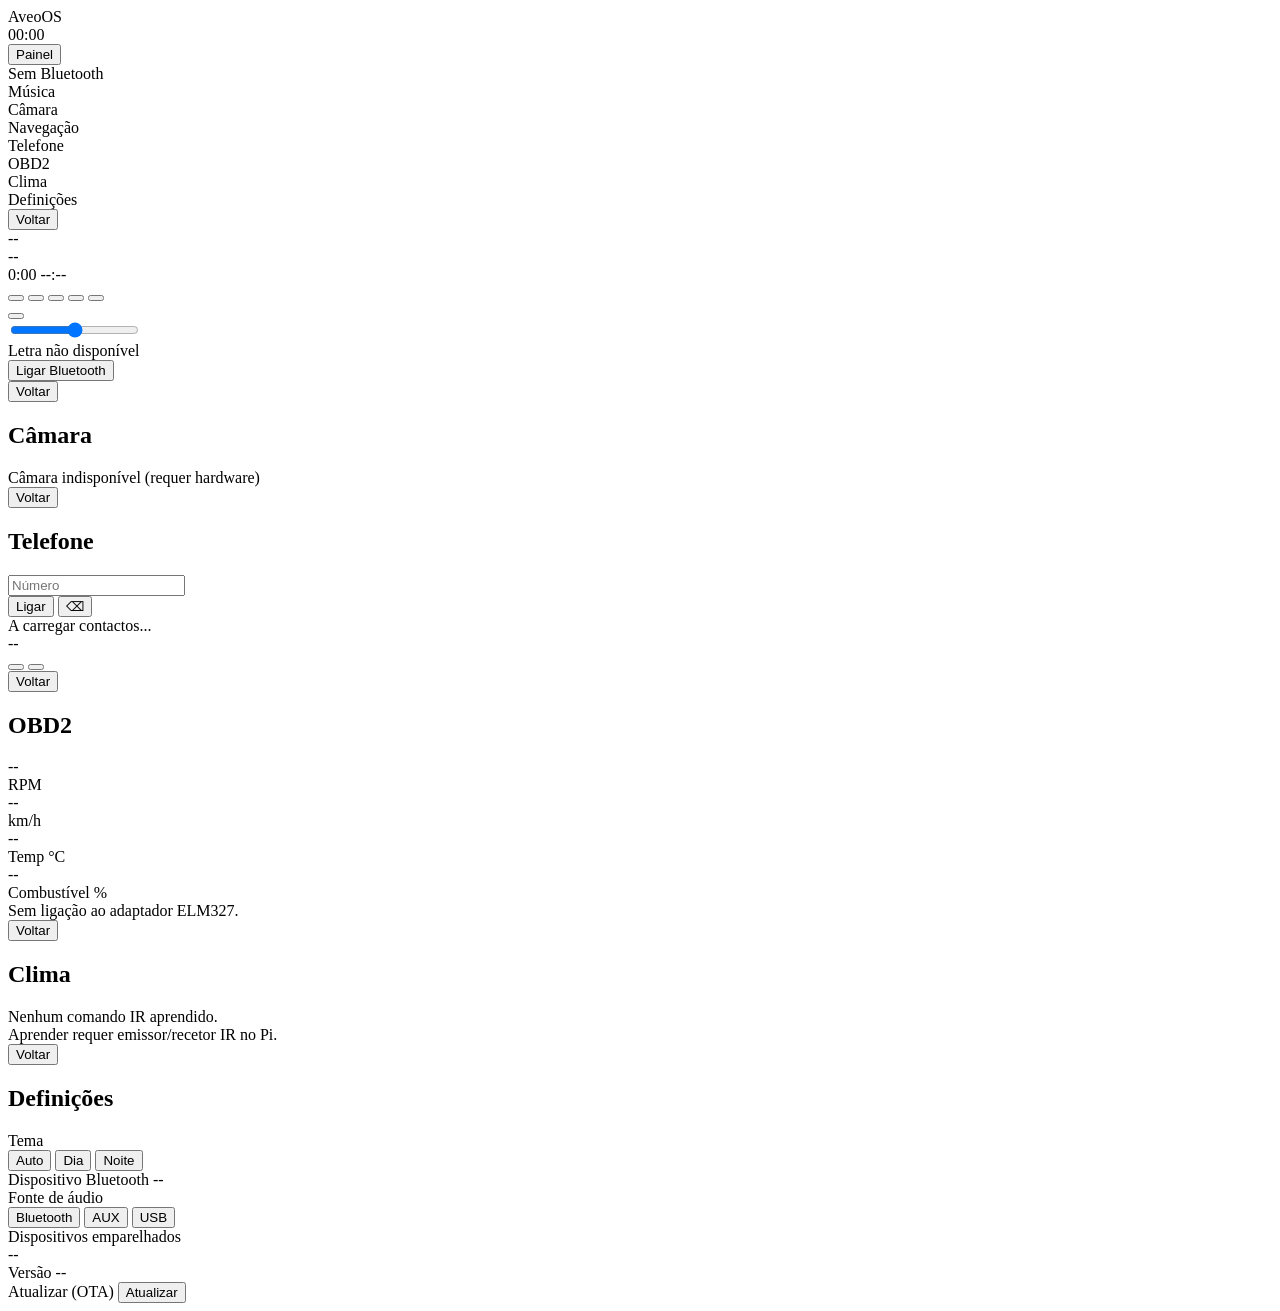
==== frontend/pages/index.html @ 37a0a85a "fix Mappa" ====
<!DOCTYPE html>
<html lang="pt" data-theme="night">
<head>
    <title>AveoOS</title>
    <link rel="stylesheet" href="/static/css/style.css">
</head>
<body>

<!-- Splash de arranque: escondido pelo JS quando o primeiro estado chega. -->
<div class="splash" id="splash">
    <div class="splash-logo" data-icon="music"></div>
    <div class="splash-title">AveoOS</div>
</div>

<!-- Barra de topo -->
<div class="top-bar">
    <div id="time">00:00</div>
    <div class="top-bar-right">
        <!-- Aparece só com o Maps aberto: volta ao painel sem fechar o Maps. -->
        <button id="maps-return" class="maps-return hidden" onclick="returnFromMaps()">
            <span data-icon="back"></span> Painel
        </button>
        <!-- Indicador de sistema: só aparece quando há temperatura alta
             ou aviso de undervoltage/throttle (preenchido por JS). -->
        <div id="sys-status" class="hidden"></div>
        <div id="bt-status"><span data-icon="bluetooth-off"></span> Sem Bluetooth</div>
    </div>
</div>

<!-- Menu principal -->
<div class="screen" id="screen-home">
    <div class="app-grid">
        <div class="app-icon" onclick="showScreen('screen-music')">
            <div class="app-icon-img" data-icon="music"></div>
            <div class="app-icon-label">Música</div>
       </div>
        <div class="app-icon" onclick="showScreen('screen-camera')">
            <div class="app-icon-img" data-icon="camera"></div>
            <div class="app-icon-label">Câmara</div>
       </div>
        <div class="app-icon" onclick="openMaps()">
            <div class="app-icon-img" data-icon="navigation"></div>
            <div class="app-icon-label">Navegação</div>
       </div>
        <div class="app-icon" onclick="showScreen('screen-phone')">
            <div class="app-icon-img" data-icon="phone"></div>
            <div class="app-icon-label">Telefone</div>
       </div>
        <div class="app-icon" onclick="showScreen('screen-obd')">
            <div class="app-icon-img" data-icon="car"></div>
            <div class="app-icon-label">OBD2</div>
       </div>
        <div class="app-icon" onclick="showScreen('screen-climate')">
            <div class="app-icon-img" data-icon="climate"></div>
            <div class="app-icon-label">Clima</div>
       </div>
        <div class="app-icon" onclick="showScreen('screen-settings')">
            <div class="app-icon-img" data-icon="settings"></div>
            <div class="app-icon-label">Definições</div>
       </div>
   </div>
</div>

<!-- Página de música -->
<div class="screen hidden" id="screen-music">
    <div class="music-page">
        <button class="back-btn" onclick="showScreen('screen-home')"><span data-icon="back"></span> Voltar</button>
        <div class="album-art" id="album-art" data-icon="music"></div>
        <div class="track-info">
            <div class="track-name" id="track">--</div>
            <div class="track-artist" id="artist">--</div>
       </div>
        <!-- Barra de progresso: toque salta para a posição (seek). -->
        <div class="progress-container" id="progress-container" onclick="seekTo(event)">
            <div class="progress-bar-container">
                <div class="progress-bar" id="progress-bar"></div>
            </div>
        </div>
        <div class="progress-times">
            <span id="time-current">0:00</span>
            <span id="time-total">--:--</span>
        </div>
        <div class="controls">
            <button class="ctrl-btn ctrl-btn-sm" id="shuffle-btn" data-icon="shuffle" onclick="toggleShuffle()"></button>
            <button class="ctrl-btn" data-icon="prev" onclick="prevTrack()"></button>
            <button class="ctrl-btn play-btn" id="play-btn" data-icon="play" onclick="togglePlay()"></button>
            <button class="ctrl-btn" data-icon="next" onclick="nextTrack()"></button>
            <button class="ctrl-btn ctrl-btn-sm" id="repeat-btn" data-icon="repeat" onclick="toggleRepeat()"></button>
       </div>
        <!-- Voz: usa o reconhecimento do browser (kiosk Chromium) e envia o
             texto para /voice/command. Escondido se o browser não suportar. -->
        <button class="ctrl-btn ctrl-btn-sm hidden" id="voice-btn" data-icon="mic" onclick="startVoice()"></button>
        <div class="volume-row">
            <span data-icon="volume"></span>
            <input type="range" min="0" max="100" value="50" id="volume-slider"
                   class="volume-slider" oninput="setVolume(this.value)">
        </div>
        <div class="lyrics-container" id="lyrics-container">
            <div class="lyrics-line"><span data-icon="mic"></span> Letra não disponível</div>
       </div>
        <button class="bt-connect-btn" onclick="makeDiscoverable()"><span data-icon="bluetooth"></span> Ligar Bluetooth</button>
   </div>
</div>

<!-- Câmara de marcha-atrás -->
<div class="screen hidden" id="screen-camera">
    <div class="vehicle-page">
        <button class="back-btn" onclick="showScreen('screen-home')"><span data-icon="back"></span> Voltar</button>
        <h2>Câmara</h2>
        <div class="camera-view" id="camera-view">
            <div class="muted">Câmara indisponível (requer hardware)</div>
        </div>
    </div>
</div>

<!-- Telefone (HFP) -->
<div class="screen hidden" id="screen-phone">
    <div class="phone-page">
        <button class="back-btn" onclick="showScreen('screen-home')"><span data-icon="back"></span> Voltar</button>
        <h2>Telefone</h2>
        <input type="text" id="dial-number" class="dial-number" readonly placeholder="Número">
        <div class="dialpad" id="dialpad"></div>
        <div class="dial-actions">
            <button class="dial-call" onclick="dialNumber()"><span data-icon="phone"></span> Ligar</button>
            <button class="dial-back" onclick="dialBackspace()">⌫</button>
        </div>
        <div class="contacts-list" id="contacts-list"><span class="muted">A carregar contactos...</span></div>
    </div>
</div>

<!-- Chamada a tocar / em curso: sobrepõe-se a qualquer ecrã (preenchido por JS) -->
<div class="call-modal hidden" id="call-modal">
    <div class="call-card">
        <div class="call-name" id="call-name">--</div>
        <div class="call-number" id="call-number"></div>
        <div class="call-state" id="call-state"></div>
        <div class="call-buttons">
            <button class="call-accept" id="call-accept" onclick="answerCall()"><span data-icon="phone"></span></button>
            <button class="call-decline" onclick="hangupCall()"><span data-icon="phone-hangup"></span></button>
        </div>
    </div>
</div>

<!-- OBD2 -->
<div class="screen hidden" id="screen-obd">
    <div class="vehicle-page">
        <button class="back-btn" onclick="showScreen('screen-home')"><span data-icon="back"></span> Voltar</button>
        <h2>OBD2</h2>
        <div class="gauges">
            <div class="gauge"><div class="gauge-val" id="obd-rpm">--</div><div class="gauge-lbl">RPM</div></div>
            <div class="gauge"><div class="gauge-val" id="obd-speed">--</div><div class="gauge-lbl">km/h</div></div>
            <div class="gauge"><div class="gauge-val" id="obd-coolant">--</div><div class="gauge-lbl">Temp °C</div></div>
            <div class="gauge"><div class="gauge-val" id="obd-fuel">--</div><div class="gauge-lbl">Combustível %</div></div>
        </div>
        <div class="muted" id="obd-note">Sem ligação ao adaptador ELM327.</div>
    </div>
</div>

<!-- Clima (IR) -->
<div class="screen hidden" id="screen-climate">
    <div class="vehicle-page">
        <button class="back-btn" onclick="showScreen('screen-home')"><span data-icon="back"></span> Voltar</button>
        <h2>Clima</h2>
        <div class="climate-buttons" id="climate-buttons">
            <div class="muted">Nenhum comando IR aprendido.</div>
        </div>
        <div class="muted">Aprender requer emissor/recetor IR no Pi.</div>
    </div>
</div>

<!-- Página de definições -->
<div class="screen hidden" id="screen-settings">
    <div class="settings-page">
        <button class="back-btn" onclick="showScreen('screen-home')"><span data-icon="back"></span> Voltar</button>
        <h2>Definições</h2>
        <div class="setting-item">
            <span>Tema</span>
            <div class="theme-switch" id="theme-switch">
                <button data-theme-mode="auto" onclick="setTheme('auto')">Auto</button>
                <button data-theme-mode="day" onclick="setTheme('day')">Dia</button>
                <button data-theme-mode="night" onclick="setTheme('night')">Noite</button>
            </div>
       </div>
        <div class="setting-item">
            <span>Dispositivo Bluetooth</span>
            <span id="bt-device-name">--</span>
       </div>
        <div class="setting-item">
            <span>Fonte de áudio</span>
            <div class="theme-switch" id="source-switch">
                <button data-source="bluetooth" onclick="setSource('bluetooth')">Bluetooth</button>
                <button data-source="aux" onclick="setSource('aux')">AUX</button>
                <button data-source="usb" onclick="setSource('usb')">USB</button>
            </div>
       </div>
        <div class="setting-item setting-col">
            <span>Dispositivos emparelhados</span>
            <div class="device-list" id="device-list"><span class="muted">--</span></div>
       </div>
        <div class="setting-item">
            <span>Versão</span>
            <span id="app-version">--</span>
       </div>
        <div class="setting-item">
            <span>Atualizar (OTA)</span>
            <button class="bt-connect-btn" onclick="runUpdate()"><span data-icon="refresh"></span> Atualizar</button>
       </div>
   </div>
</div>

<script src="/static/js/app.js"></script>
</body>
</html>
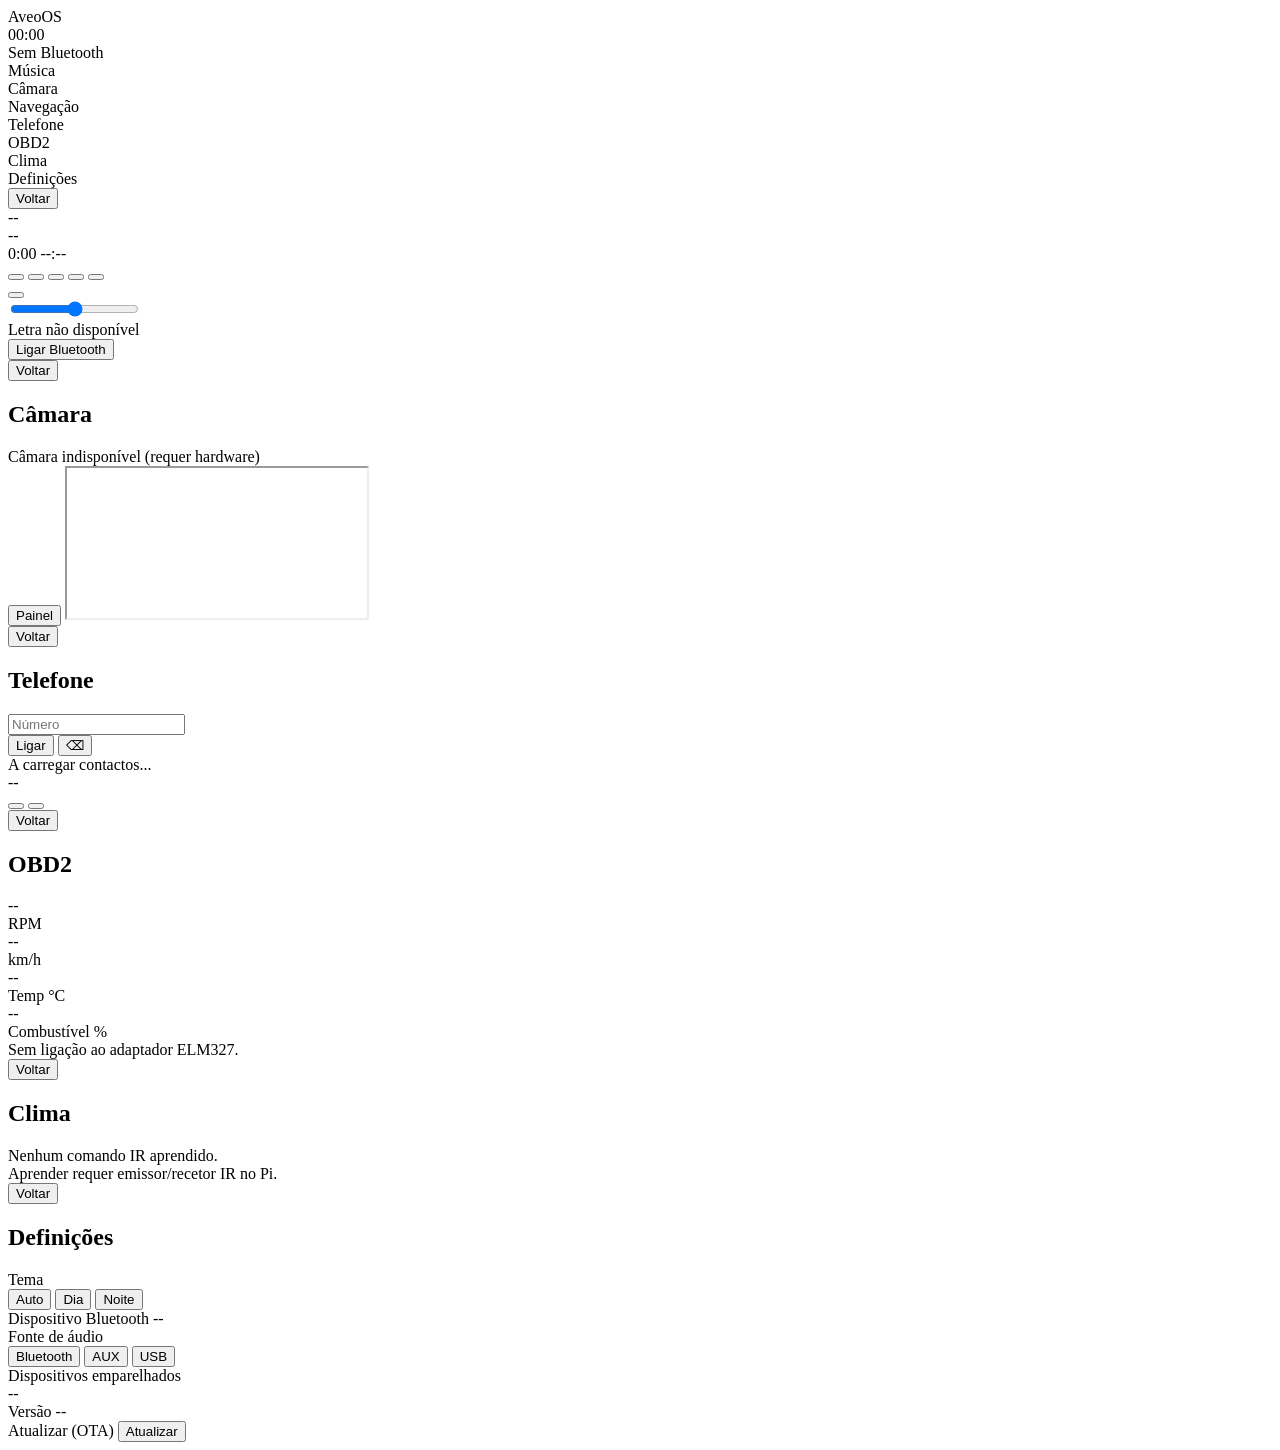
==== commit e8a33a07: "fix Mappa" ====
--- a/frontend/pages/index.html
+++ b/frontend/pages/index.html
@@ -16,10 +16,6 @@
 <div class="top-bar">
     <div id="time">00:00</div>
     <div class="top-bar-right">
-        <!-- Aparece só com o Maps aberto: volta ao painel sem fechar o Maps. -->
-        <button id="maps-return" class="maps-return hidden" onclick="returnFromMaps()">
-            <span data-icon="back"></span> Painel
-        </button>
         <!-- Indicador de sistema: só aparece quando há temperatura alta
              ou aviso de undervoltage/throttle (preenchido por JS). -->
         <div id="sys-status" class="hidden"></div>
@@ -38,7 +34,7 @@
             <div class="app-icon-img" data-icon="camera"></div>
             <div class="app-icon-label">Câmara</div>
        </div>
-        <div class="app-icon" onclick="openMaps()">
+        <div class="app-icon" onclick="showScreen('screen-maps')">
             <div class="app-icon-img" data-icon="navigation"></div>
             <div class="app-icon-label">Navegação</div>
        </div>
@@ -110,6 +106,15 @@
         <div class="camera-view" id="camera-view">
             <div class="muted">Câmara indisponível (requer hardware)</div>
         </div>
+    </div>
+</div>
+
+<!-- Navegação: Google Maps embebido. A screen fica no DOM mesmo escondida,
+     por isso o iframe não recarrega ao voltar (mantém zoom/posição). -->
+<div class="screen hidden" id="screen-maps">
+    <div class="maps-page">
+        <button class="maps-back" onclick="showScreen('screen-home')"><span data-icon="back"></span> Painel</button>
+        <iframe id="maps-frame" class="maps-frame" allow="geolocation" referrerpolicy="no-referrer-when-downgrade"></iframe>
     </div>
 </div>
 
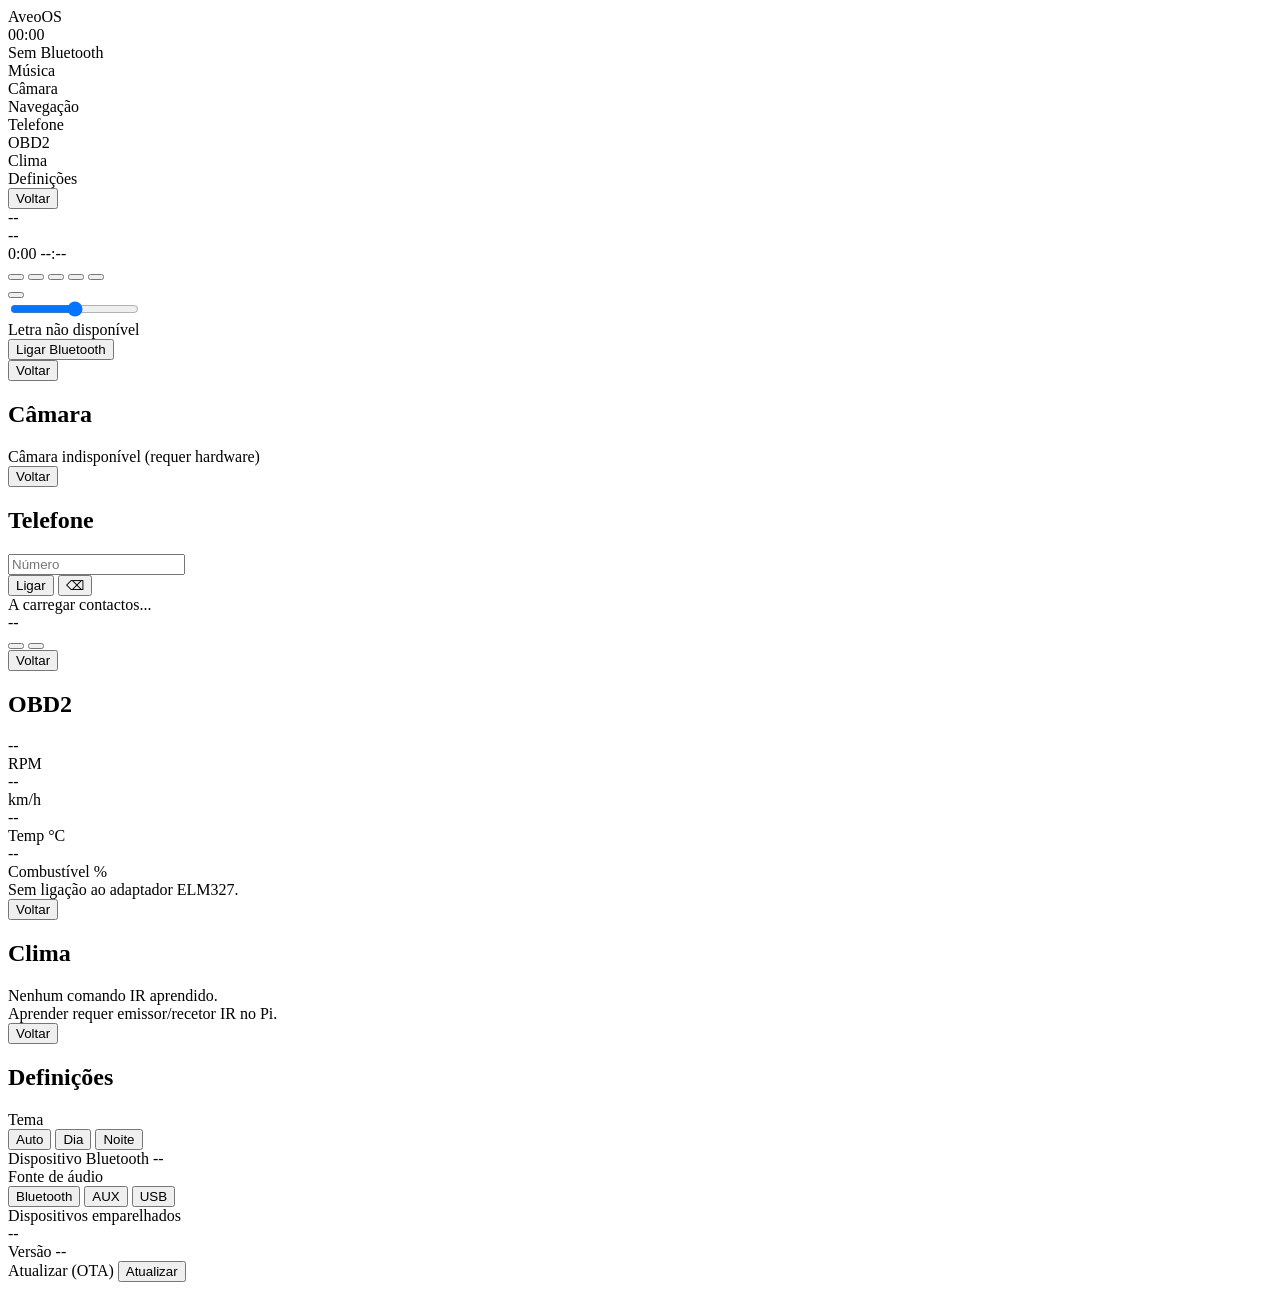
==== commit b9101c18: "fix Mappa" ====
--- a/frontend/pages/index.html
+++ b/frontend/pages/index.html
@@ -34,7 +34,7 @@
             <div class="app-icon-img" data-icon="camera"></div>
             <div class="app-icon-label">Câmara</div>
        </div>
-        <div class="app-icon" onclick="showScreen('screen-maps')">
+        <div class="app-icon" onclick="openMapsTab()">
             <div class="app-icon-img" data-icon="navigation"></div>
             <div class="app-icon-label">Navegação</div>
        </div>
@@ -106,15 +106,6 @@
         <div class="camera-view" id="camera-view">
             <div class="muted">Câmara indisponível (requer hardware)</div>
         </div>
-    </div>
-</div>
-
-<!-- Navegação: Google Maps embebido. A screen fica no DOM mesmo escondida,
-     por isso o iframe não recarrega ao voltar (mantém zoom/posição). -->
-<div class="screen hidden" id="screen-maps">
-    <div class="maps-page">
-        <button class="maps-back" onclick="showScreen('screen-home')"><span data-icon="back"></span> Painel</button>
-        <iframe id="maps-frame" class="maps-frame" allow="geolocation" referrerpolicy="no-referrer-when-downgrade"></iframe>
     </div>
 </div>
 
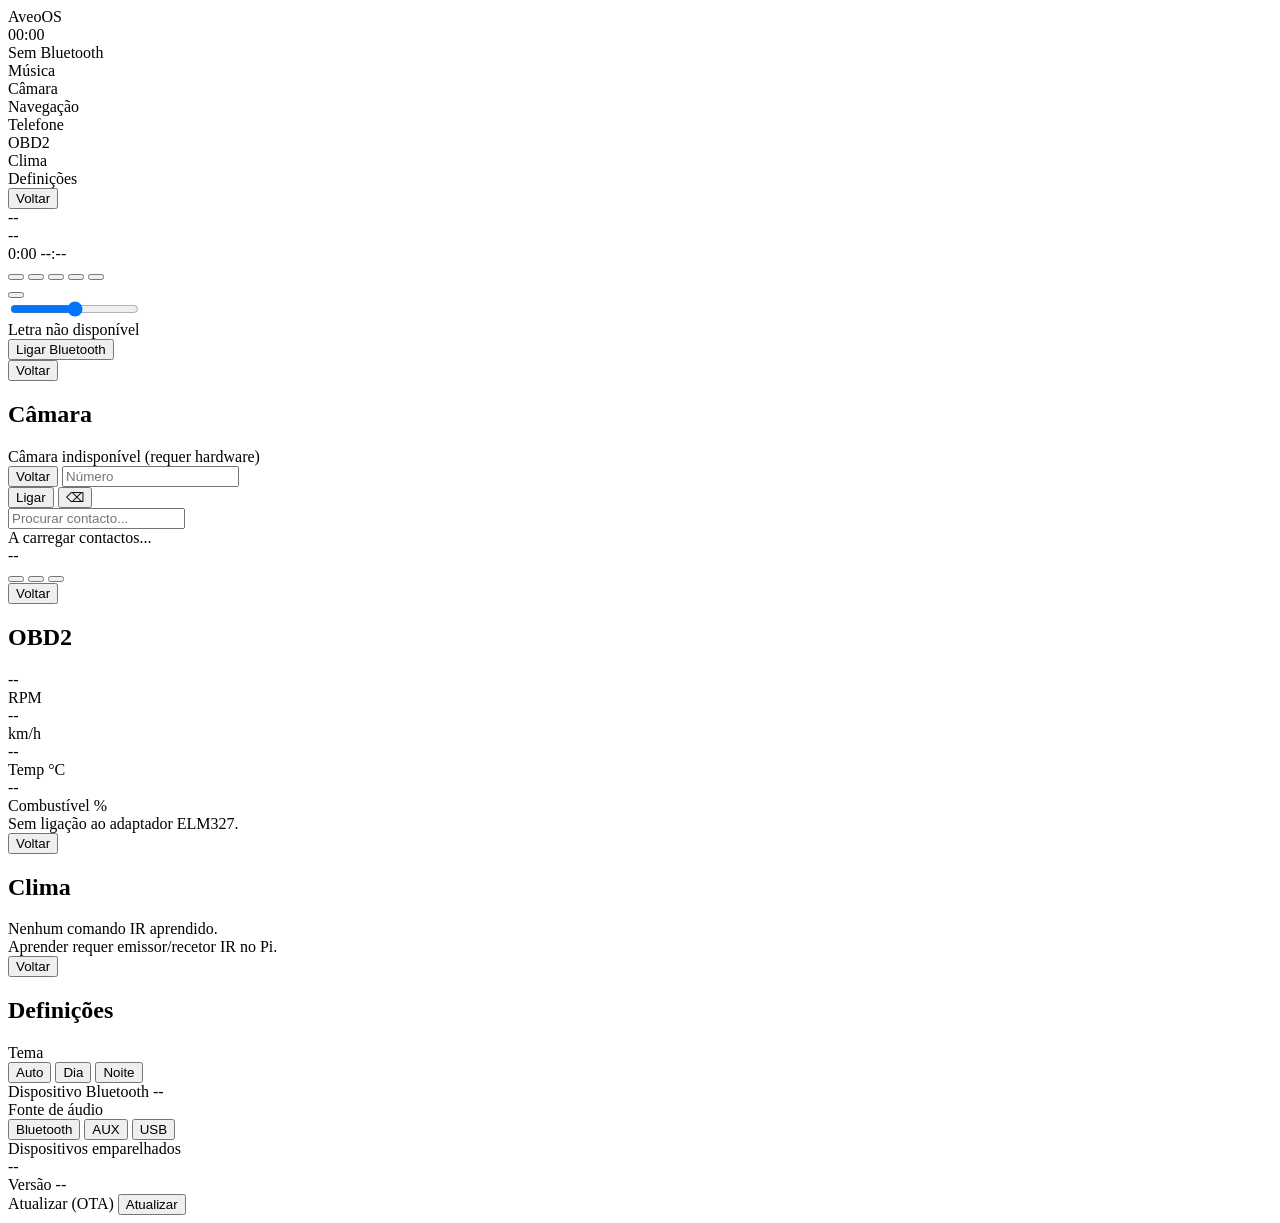
==== commit 768fece6: "fix Mappa" ====
--- a/frontend/pages/index.html
+++ b/frontend/pages/index.html
@@ -112,15 +112,19 @@
 <!-- Telefone (HFP) -->
 <div class="screen hidden" id="screen-phone">
     <div class="phone-page">
-        <button class="back-btn" onclick="showScreen('screen-home')"><span data-icon="back"></span> Voltar</button>
-        <h2>Telefone</h2>
-        <input type="text" id="dial-number" class="dial-number" readonly placeholder="Número">
-        <div class="dialpad" id="dialpad"></div>
-        <div class="dial-actions">
-            <button class="dial-call" onclick="dialNumber()"><span data-icon="phone"></span> Ligar</button>
-            <button class="dial-back" onclick="dialBackspace()">⌫</button>
-        </div>
-        <div class="contacts-list" id="contacts-list"><span class="muted">A carregar contactos...</span></div>
+        <div class="phone-left">
+            <button class="back-btn" onclick="showScreen('screen-home')"><span data-icon="back"></span> Voltar</button>
+            <input type="text" id="dial-number" class="dial-number" readonly placeholder="Número">
+            <div class="dialpad" id="dialpad"></div>
+            <div class="dial-actions">
+                <button class="dial-call" onclick="dialNumber()"><span data-icon="phone"></span> Ligar</button>
+                <button class="dial-back" onclick="dialBackspace()">⌫</button>
+            </div>
+        </div>
+        <div class="phone-right">
+            <input type="text" id="contact-search" class="contact-search" placeholder="Procurar contacto..." oninput="filterContacts(this.value)">
+            <div class="contacts-list" id="contacts-list"><span class="muted">A carregar contactos...</span></div>
+        </div>
     </div>
 </div>
 
@@ -131,6 +135,7 @@
         <div class="call-number" id="call-number"></div>
         <div class="call-state" id="call-state"></div>
         <div class="call-buttons">
+            <button class="call-mute hidden" id="call-mute" onclick="toggleMute()"><span data-icon="mic"></span></button>
             <button class="call-accept" id="call-accept" onclick="answerCall()"><span data-icon="phone"></span></button>
             <button class="call-decline" onclick="hangupCall()"><span data-icon="phone-hangup"></span></button>
         </div>
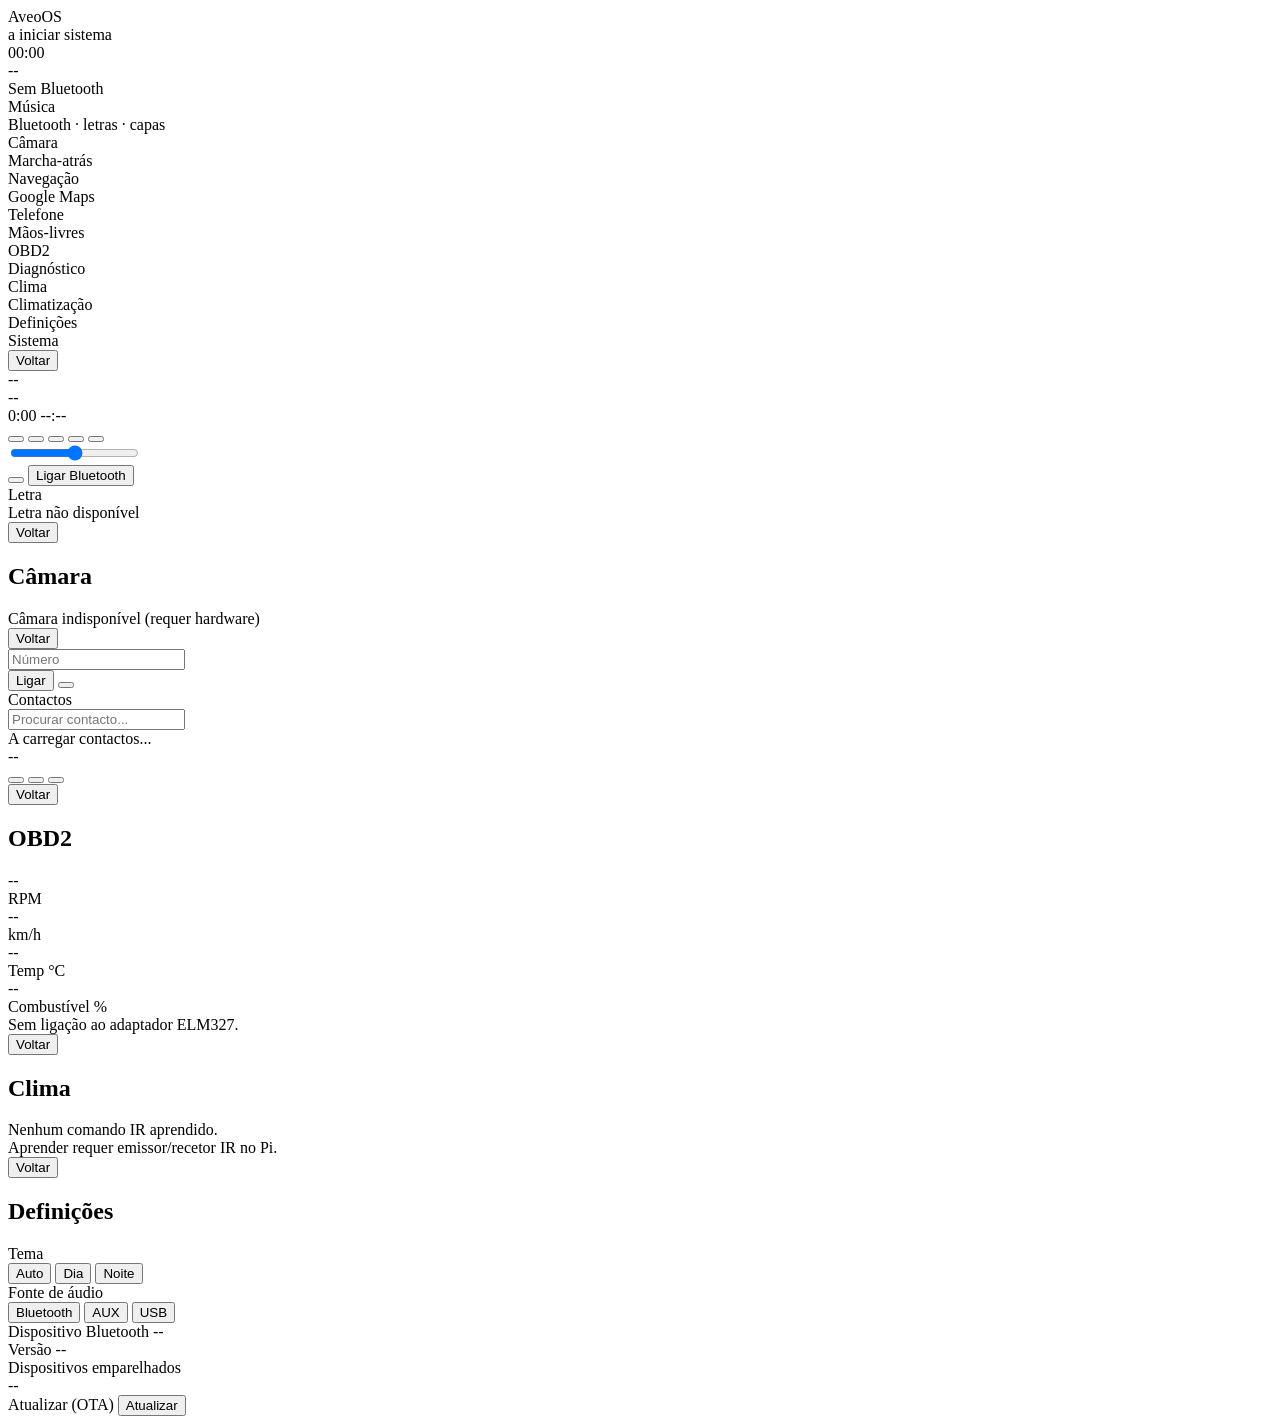
==== commit 9b6123df: "fix Mappa" ====
--- a/frontend/pages/index.html
+++ b/frontend/pages/index.html
@@ -1,108 +1,132 @@
 <!DOCTYPE html>
 <html lang="pt" data-theme="night">
 <head>
+    <meta charset="utf-8">
+    <meta name="viewport" content="width=1200, initial-scale=1">
     <title>AveoOS</title>
     <link rel="stylesheet" href="/static/css/style.css">
 </head>
 <body>
 
+<!-- Camada de fundo ambiente: gradientes lentos que dão "vida" sem distrair.
+     Puro CSS (transform), separado do conteúdo para não repintar a UI. -->
+<div class="ambient" aria-hidden="true"></div>
+
 <!-- Splash de arranque: escondido pelo JS quando o primeiro estado chega. -->
 <div class="splash" id="splash">
     <div class="splash-logo" data-icon="music"></div>
     <div class="splash-title">AveoOS</div>
+    <div class="splash-sub">a iniciar sistema</div>
 </div>
 
 <!-- Barra de topo -->
 <div class="top-bar">
-    <div id="time">00:00</div>
+    <div class="top-bar-left">
+        <div id="time">00:00</div>
+        <div id="date" class="top-date">--</div>
+    </div>
     <div class="top-bar-right">
         <!-- Indicador de sistema: só aparece quando há temperatura alta
              ou aviso de undervoltage/throttle (preenchido por JS). -->
-        <div id="sys-status" class="hidden"></div>
-        <div id="bt-status"><span data-icon="bluetooth-off"></span> Sem Bluetooth</div>
-    </div>
-</div>
-
-<!-- Menu principal -->
+        <div id="sys-status" class="hidden chip"></div>
+        <div id="bt-status" class="chip"><span data-icon="bluetooth-off"></span> Sem Bluetooth</div>
+    </div>
+</div>
+
+<!-- Menu principal (bento) -->
 <div class="screen" id="screen-home">
     <div class="app-grid">
-        <div class="app-icon" onclick="showScreen('screen-music')">
-            <div class="app-icon-img" data-icon="music"></div>
-            <div class="app-icon-label">Música</div>
-       </div>
-        <div class="app-icon" onclick="showScreen('screen-camera')">
-            <div class="app-icon-img" data-icon="camera"></div>
-            <div class="app-icon-label">Câmara</div>
-       </div>
-        <div class="app-icon" onclick="openMapsTab()">
-            <div class="app-icon-img" data-icon="navigation"></div>
-            <div class="app-icon-label">Navegação</div>
-       </div>
-        <div class="app-icon" onclick="showScreen('screen-phone')">
-            <div class="app-icon-img" data-icon="phone"></div>
-            <div class="app-icon-label">Telefone</div>
-       </div>
-        <div class="app-icon" onclick="showScreen('screen-obd')">
-            <div class="app-icon-img" data-icon="car"></div>
-            <div class="app-icon-label">OBD2</div>
-       </div>
-        <div class="app-icon" onclick="showScreen('screen-climate')">
-            <div class="app-icon-img" data-icon="climate"></div>
-            <div class="app-icon-label">Clima</div>
-       </div>
-        <div class="app-icon" onclick="showScreen('screen-settings')">
-            <div class="app-icon-img" data-icon="settings"></div>
-            <div class="app-icon-label">Definições</div>
-       </div>
-   </div>
-</div>
-
-<!-- Página de música -->
+        <div class="tile tile--music" style="--app:#1db954" onclick="showScreen('screen-music')">
+            <div class="tile-icon" data-icon="music"></div>
+            <div class="tile-text">
+                <div class="tile-label">Música</div>
+                <div class="tile-sub">Bluetooth &middot; letras &middot; capas</div>
+            </div>
+        </div>
+        <div class="tile tile--camera" style="--app:#f5a623" onclick="showScreen('screen-camera')">
+            <div class="tile-icon" data-icon="camera"></div>
+            <div class="tile-text"><div class="tile-label">Câmara</div><div class="tile-sub">Marcha-atrás</div></div>
+        </div>
+        <div class="tile tile--nav" style="--app:#3b82f6" onclick="openMapsTab()">
+            <div class="tile-icon" data-icon="navigation"></div>
+            <div class="tile-text"><div class="tile-label">Navegação</div><div class="tile-sub">Google Maps</div></div>
+        </div>
+        <div class="tile tile--phone" style="--app:#38bdf8" onclick="showScreen('screen-phone')">
+            <div class="tile-icon" data-icon="phone"></div>
+            <div class="tile-text"><div class="tile-label">Telefone</div><div class="tile-sub">Mãos-livres</div></div>
+        </div>
+        <div class="tile tile--obd" style="--app:#ef5350" onclick="showScreen('screen-obd')">
+            <div class="tile-icon" data-icon="car"></div>
+            <div class="tile-text"><div class="tile-label">OBD2</div><div class="tile-sub">Diagnóstico</div></div>
+        </div>
+        <div class="tile tile--climate" style="--app:#06b6d4" onclick="showScreen('screen-climate')">
+            <div class="tile-icon" data-icon="climate"></div>
+            <div class="tile-text"><div class="tile-label">Clima</div><div class="tile-sub">Climatização</div></div>
+        </div>
+        <div class="tile tile--settings" style="--app:#8b5cf6" onclick="showScreen('screen-settings')">
+            <div class="tile-icon" data-icon="settings"></div>
+            <div class="tile-text"><div class="tile-label">Definições</div><div class="tile-sub">Sistema</div></div>
+        </div>
+    </div>
+</div>
+
+<!-- Página de música (duas colunas: leitor + letra) -->
 <div class="screen hidden" id="screen-music">
     <div class="music-page">
         <button class="back-btn" onclick="showScreen('screen-home')"><span data-icon="back"></span> Voltar</button>
-        <div class="album-art" id="album-art" data-icon="music"></div>
-        <div class="track-info">
-            <div class="track-name" id="track">--</div>
-            <div class="track-artist" id="artist">--</div>
-       </div>
-        <!-- Barra de progresso: toque salta para a posição (seek). -->
-        <div class="progress-container" id="progress-container" onclick="seekTo(event)">
-            <div class="progress-bar-container">
-                <div class="progress-bar" id="progress-bar"></div>
-            </div>
-        </div>
-        <div class="progress-times">
-            <span id="time-current">0:00</span>
-            <span id="time-total">--:--</span>
-        </div>
-        <div class="controls">
-            <button class="ctrl-btn ctrl-btn-sm" id="shuffle-btn" data-icon="shuffle" onclick="toggleShuffle()"></button>
-            <button class="ctrl-btn" data-icon="prev" onclick="prevTrack()"></button>
-            <button class="ctrl-btn play-btn" id="play-btn" data-icon="play" onclick="togglePlay()"></button>
-            <button class="ctrl-btn" data-icon="next" onclick="nextTrack()"></button>
-            <button class="ctrl-btn ctrl-btn-sm" id="repeat-btn" data-icon="repeat" onclick="toggleRepeat()"></button>
-       </div>
-        <!-- Voz: usa o reconhecimento do browser (kiosk Chromium) e envia o
-             texto para /voice/command. Escondido se o browser não suportar. -->
-        <button class="ctrl-btn ctrl-btn-sm hidden" id="voice-btn" data-icon="mic" onclick="startVoice()"></button>
-        <div class="volume-row">
-            <span data-icon="volume"></span>
-            <input type="range" min="0" max="100" value="50" id="volume-slider"
-                   class="volume-slider" oninput="setVolume(this.value)">
-        </div>
-        <div class="lyrics-container" id="lyrics-container">
-            <div class="lyrics-line"><span data-icon="mic"></span> Letra não disponível</div>
-       </div>
-        <button class="bt-connect-btn" onclick="makeDiscoverable()"><span data-icon="bluetooth"></span> Ligar Bluetooth</button>
-   </div>
+        <div class="music-cols">
+            <div class="music-player" style="--app:#1db954">
+                <div class="album-art" id="album-art" data-icon="music"></div>
+                <div class="track-info">
+                    <div class="track-name" id="track">--</div>
+                    <div class="track-artist" id="artist">--</div>
+                </div>
+                <!-- Barra de progresso: toque salta para a posição (seek). -->
+                <div class="progress-container" id="progress-container" onclick="seekTo(event)">
+                    <div class="progress-bar-container">
+                        <div class="progress-bar" id="progress-bar"></div>
+                    </div>
+                </div>
+                <div class="progress-times">
+                    <span id="time-current">0:00</span>
+                    <span id="time-total">--:--</span>
+                </div>
+                <div class="controls">
+                    <button class="ctrl-btn ctrl-btn-sm" id="shuffle-btn" data-icon="shuffle" onclick="toggleShuffle()"></button>
+                    <button class="ctrl-btn" data-icon="prev" onclick="prevTrack()"></button>
+                    <button class="ctrl-btn play-btn" id="play-btn" data-icon="play" onclick="togglePlay()"></button>
+                    <button class="ctrl-btn" data-icon="next" onclick="nextTrack()"></button>
+                    <button class="ctrl-btn ctrl-btn-sm" id="repeat-btn" data-icon="repeat" onclick="toggleRepeat()"></button>
+                </div>
+                <div class="volume-row">
+                    <span data-icon="volume"></span>
+                    <input type="range" min="0" max="100" value="50" id="volume-slider"
+                           class="volume-slider" oninput="setVolume(this.value)">
+                </div>
+                <div class="player-actions">
+                    <!-- Voz: usa o reconhecimento do browser (kiosk Chromium) e envia o
+                         texto para /voice/command. Escondido se o browser não suportar. -->
+                    <button class="ctrl-btn ctrl-btn-sm hidden" id="voice-btn" data-icon="mic" onclick="startVoice()"></button>
+                    <button class="bt-connect-btn" onclick="makeDiscoverable()"><span data-icon="bluetooth"></span> Ligar Bluetooth</button>
+                </div>
+            </div>
+            <div class="music-lyrics">
+                <div class="panel-title"><span data-icon="mic"></span> Letra</div>
+                <div class="lyrics-container" id="lyrics-container">
+                    <div class="lyrics-line">Letra não disponível</div>
+                </div>
+            </div>
+        </div>
+    </div>
 </div>
 
 <!-- Câmara de marcha-atrás -->
 <div class="screen hidden" id="screen-camera">
     <div class="vehicle-page">
-        <button class="back-btn" onclick="showScreen('screen-home')"><span data-icon="back"></span> Voltar</button>
-        <h2>Câmara</h2>
+        <div class="page-head">
+            <button class="back-btn" onclick="showScreen('screen-home')"><span data-icon="back"></span> Voltar</button>
+            <h2><span data-icon="camera"></span> Câmara</h2>
+        </div>
         <div class="camera-view" id="camera-view">
             <div class="muted">Câmara indisponível (requer hardware)</div>
         </div>
@@ -113,15 +137,18 @@
 <div class="screen hidden" id="screen-phone">
     <div class="phone-page">
         <div class="phone-left">
-            <button class="back-btn" onclick="showScreen('screen-home')"><span data-icon="back"></span> Voltar</button>
+            <div class="page-head">
+                <button class="back-btn" onclick="showScreen('screen-home')"><span data-icon="back"></span> Voltar</button>
+            </div>
             <input type="text" id="dial-number" class="dial-number" readonly placeholder="Número">
             <div class="dialpad" id="dialpad"></div>
             <div class="dial-actions">
                 <button class="dial-call" onclick="dialNumber()"><span data-icon="phone"></span> Ligar</button>
-                <button class="dial-back" onclick="dialBackspace()">⌫</button>
+                <button class="dial-back" onclick="dialBackspace()" aria-label="Apagar"><span data-icon="back"></span></button>
             </div>
         </div>
         <div class="phone-right">
+            <div class="panel-title"><span data-icon="phone"></span> Contactos</div>
             <input type="text" id="contact-search" class="contact-search" placeholder="Procurar contacto..." oninput="filterContacts(this.value)">
             <div class="contacts-list" id="contacts-list"><span class="muted">A carregar contactos...</span></div>
         </div>
@@ -131,6 +158,7 @@
 <!-- Chamada a tocar / em curso: sobrepõe-se a qualquer ecrã (preenchido por JS) -->
 <div class="call-modal hidden" id="call-modal">
     <div class="call-card">
+        <div class="call-avatar" data-icon="phone"></div>
         <div class="call-name" id="call-name">--</div>
         <div class="call-number" id="call-number"></div>
         <div class="call-state" id="call-state"></div>
@@ -145,13 +173,15 @@
 <!-- OBD2 -->
 <div class="screen hidden" id="screen-obd">
     <div class="vehicle-page">
-        <button class="back-btn" onclick="showScreen('screen-home')"><span data-icon="back"></span> Voltar</button>
-        <h2>OBD2</h2>
+        <div class="page-head">
+            <button class="back-btn" onclick="showScreen('screen-home')"><span data-icon="back"></span> Voltar</button>
+            <h2><span data-icon="car"></span> OBD2</h2>
+        </div>
         <div class="gauges">
-            <div class="gauge"><div class="gauge-val" id="obd-rpm">--</div><div class="gauge-lbl">RPM</div></div>
-            <div class="gauge"><div class="gauge-val" id="obd-speed">--</div><div class="gauge-lbl">km/h</div></div>
-            <div class="gauge"><div class="gauge-val" id="obd-coolant">--</div><div class="gauge-lbl">Temp °C</div></div>
-            <div class="gauge"><div class="gauge-val" id="obd-fuel">--</div><div class="gauge-lbl">Combustível %</div></div>
+            <div class="gauge" style="--app:#ef5350"><div class="gauge-val" id="obd-rpm">--</div><div class="gauge-lbl">RPM</div></div>
+            <div class="gauge" style="--app:#3b82f6"><div class="gauge-val" id="obd-speed">--</div><div class="gauge-lbl">km/h</div></div>
+            <div class="gauge" style="--app:#f5a623"><div class="gauge-val" id="obd-coolant">--</div><div class="gauge-lbl">Temp °C</div></div>
+            <div class="gauge" style="--app:#1db954"><div class="gauge-val" id="obd-fuel">--</div><div class="gauge-lbl">Combustível %</div></div>
         </div>
         <div class="muted" id="obd-note">Sem ligação ao adaptador ELM327.</div>
     </div>
@@ -160,8 +190,10 @@
 <!-- Clima (IR) -->
 <div class="screen hidden" id="screen-climate">
     <div class="vehicle-page">
-        <button class="back-btn" onclick="showScreen('screen-home')"><span data-icon="back"></span> Voltar</button>
-        <h2>Clima</h2>
+        <div class="page-head">
+            <button class="back-btn" onclick="showScreen('screen-home')"><span data-icon="back"></span> Voltar</button>
+            <h2><span data-icon="climate"></span> Clima</h2>
+        </div>
         <div class="climate-buttons" id="climate-buttons">
             <div class="muted">Nenhum comando IR aprendido.</div>
         </div>
@@ -172,41 +204,45 @@
 <!-- Página de definições -->
 <div class="screen hidden" id="screen-settings">
     <div class="settings-page">
-        <button class="back-btn" onclick="showScreen('screen-home')"><span data-icon="back"></span> Voltar</button>
-        <h2>Definições</h2>
-        <div class="setting-item">
-            <span>Tema</span>
-            <div class="theme-switch" id="theme-switch">
-                <button data-theme-mode="auto" onclick="setTheme('auto')">Auto</button>
-                <button data-theme-mode="day" onclick="setTheme('day')">Dia</button>
-                <button data-theme-mode="night" onclick="setTheme('night')">Noite</button>
-            </div>
-       </div>
-        <div class="setting-item">
-            <span>Dispositivo Bluetooth</span>
-            <span id="bt-device-name">--</span>
-       </div>
-        <div class="setting-item">
-            <span>Fonte de áudio</span>
-            <div class="theme-switch" id="source-switch">
-                <button data-source="bluetooth" onclick="setSource('bluetooth')">Bluetooth</button>
-                <button data-source="aux" onclick="setSource('aux')">AUX</button>
-                <button data-source="usb" onclick="setSource('usb')">USB</button>
-            </div>
-       </div>
-        <div class="setting-item setting-col">
-            <span>Dispositivos emparelhados</span>
-            <div class="device-list" id="device-list"><span class="muted">--</span></div>
-       </div>
-        <div class="setting-item">
-            <span>Versão</span>
-            <span id="app-version">--</span>
-       </div>
-        <div class="setting-item">
-            <span>Atualizar (OTA)</span>
-            <button class="bt-connect-btn" onclick="runUpdate()"><span data-icon="refresh"></span> Atualizar</button>
-       </div>
-   </div>
+        <div class="page-head">
+            <button class="back-btn" onclick="showScreen('screen-home')"><span data-icon="back"></span> Voltar</button>
+            <h2><span data-icon="settings"></span> Definições</h2>
+        </div>
+        <div class="settings-grid">
+            <div class="setting-item">
+                <span>Tema</span>
+                <div class="theme-switch" id="theme-switch">
+                    <button data-theme-mode="auto" onclick="setTheme('auto')">Auto</button>
+                    <button data-theme-mode="day" onclick="setTheme('day')">Dia</button>
+                    <button data-theme-mode="night" onclick="setTheme('night')">Noite</button>
+                </div>
+            </div>
+            <div class="setting-item">
+                <span>Fonte de áudio</span>
+                <div class="theme-switch" id="source-switch">
+                    <button data-source="bluetooth" onclick="setSource('bluetooth')">Bluetooth</button>
+                    <button data-source="aux" onclick="setSource('aux')">AUX</button>
+                    <button data-source="usb" onclick="setSource('usb')">USB</button>
+                </div>
+            </div>
+            <div class="setting-item">
+                <span>Dispositivo Bluetooth</span>
+                <span id="bt-device-name">--</span>
+            </div>
+            <div class="setting-item">
+                <span>Versão</span>
+                <span id="app-version">--</span>
+            </div>
+            <div class="setting-item setting-col setting-wide">
+                <span>Dispositivos emparelhados</span>
+                <div class="device-list" id="device-list"><span class="muted">--</span></div>
+            </div>
+            <div class="setting-item setting-wide">
+                <span>Atualizar (OTA)</span>
+                <button class="bt-connect-btn" onclick="runUpdate()"><span data-icon="refresh"></span> Atualizar</button>
+            </div>
+        </div>
+    </div>
 </div>
 
 <script src="/static/js/app.js"></script>
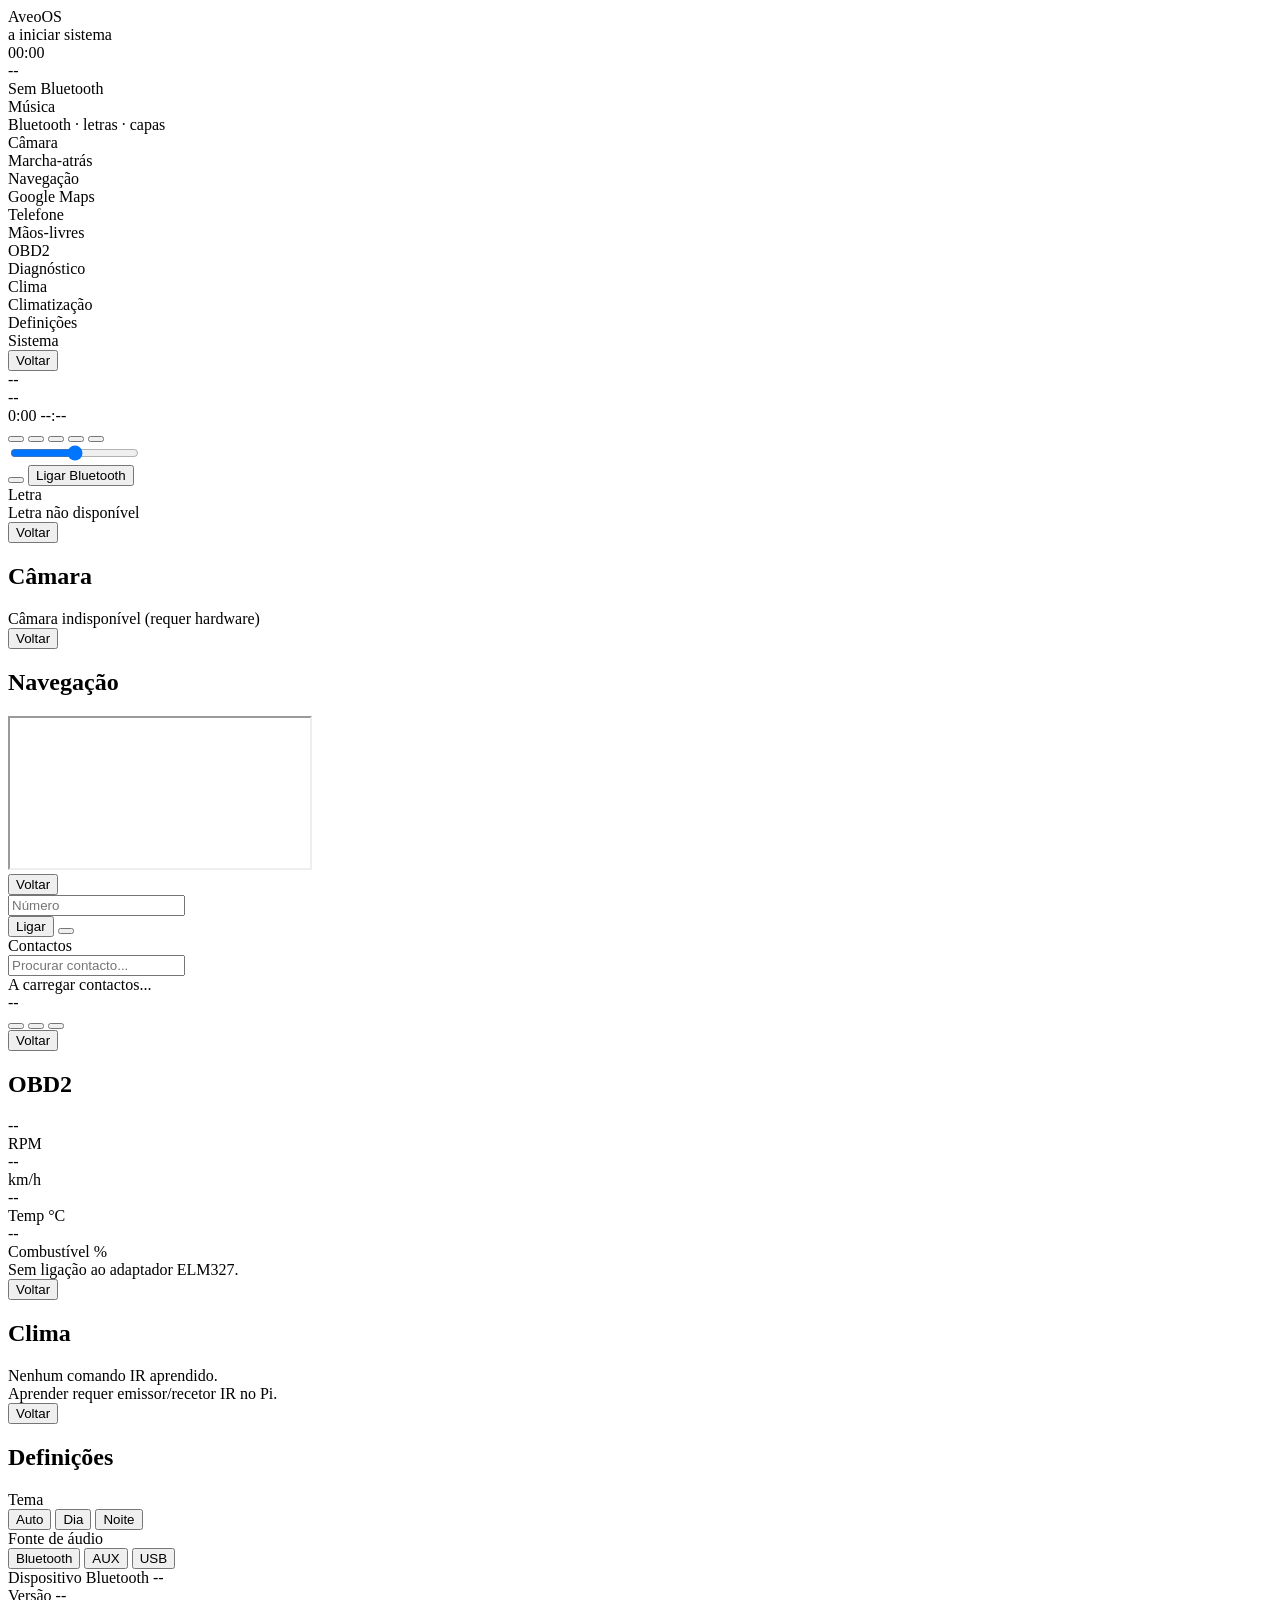
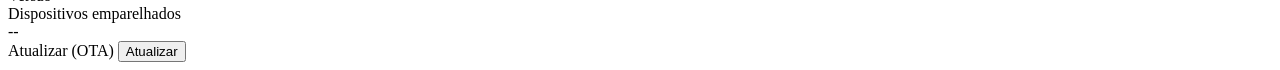
==== commit e99ea5d3: "fix Mappa" ====
--- a/frontend/pages/index.html
+++ b/frontend/pages/index.html
@@ -47,7 +47,7 @@
             <div class="tile-icon" data-icon="camera"></div>
             <div class="tile-text"><div class="tile-label">Câmara</div><div class="tile-sub">Marcha-atrás</div></div>
         </div>
-        <div class="tile tile--nav" style="--app:#3b82f6" onclick="openMapsTab()">
+        <div class="tile tile--nav" style="--app:#3b82f6" onclick="showScreen('screen-nav')">
             <div class="tile-icon" data-icon="navigation"></div>
             <div class="tile-text"><div class="tile-label">Navegação</div><div class="tile-sub">Google Maps</div></div>
         </div>
@@ -130,6 +130,19 @@
         <div class="camera-view" id="camera-view">
             <div class="muted">Câmara indisponível (requer hardware)</div>
         </div>
+    </div>
+</div>
+
+<!-- Navegação — Google Maps embebido (interativo, com Voltar). Fica dentro
+     da app, por isso não precisa de tab bar para voltar (resolve o kiosk). -->
+<div class="screen hidden" id="screen-nav">
+    <div class="nav-page">
+        <div class="page-head">
+            <button class="back-btn" onclick="showScreen('screen-home')"><span data-icon="back"></span> Voltar</button>
+            <h2><span data-icon="navigation"></span> Navegação</h2>
+        </div>
+        <iframe id="maps-frame" class="maps-frame" title="Google Maps"
+                allow="geolocation" referrerpolicy="no-referrer-when-downgrade"></iframe>
     </div>
 </div>
 
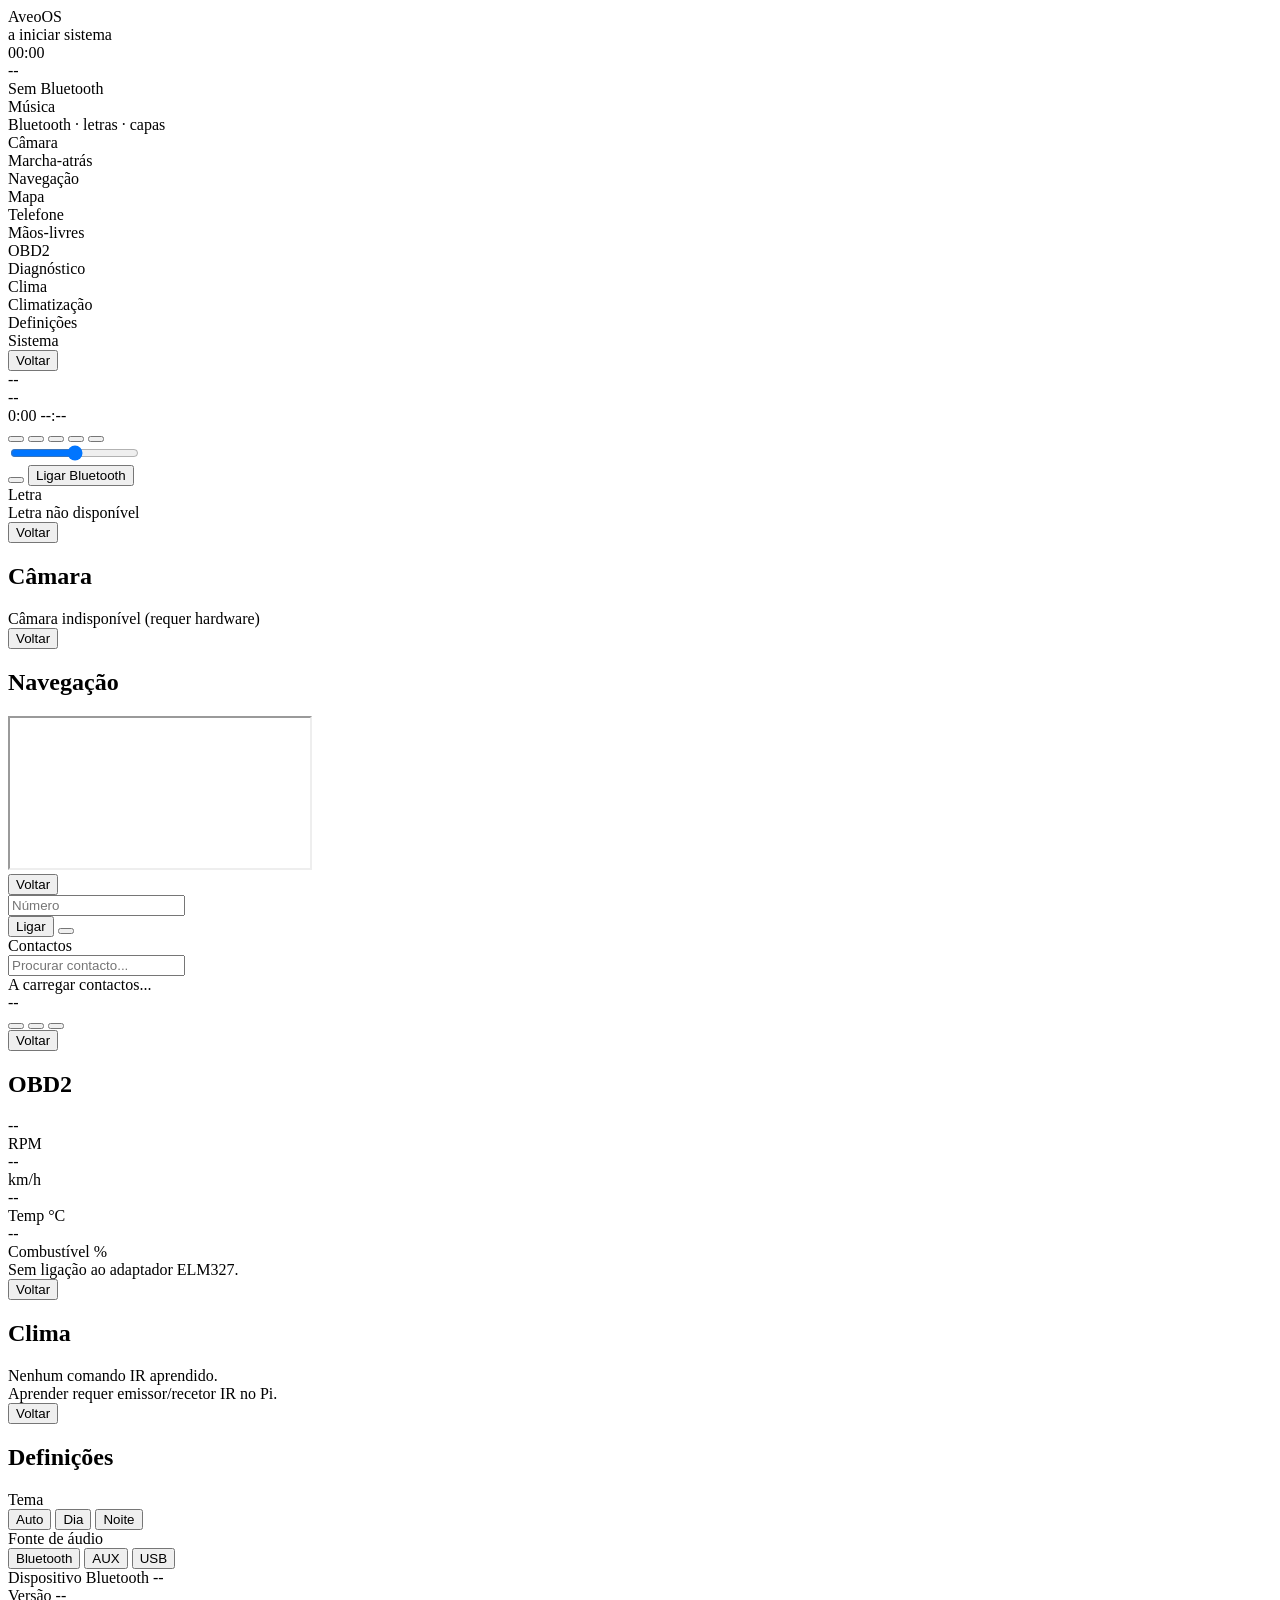
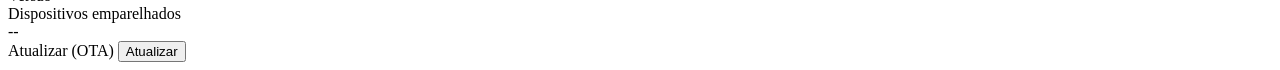
==== commit 4cd993e4: "fix(nav): mapa OpenStreetMap embebido (o embed keyless do Google morreu) O output=embed do Google pa" ====
--- a/frontend/pages/index.html
+++ b/frontend/pages/index.html
@@ -8,32 +8,30 @@
 </head>
 <body>
 
-<!-- Camada de fundo ambiente: gradientes lentos que dão "vida" sem distrair.
-     Puro CSS (transform), separado do conteúdo para não repintar a UI. -->
+
 <div class="ambient" aria-hidden="true"></div>
 
-<!-- Splash de arranque: escondido pelo JS quando o primeiro estado chega. -->
+
 <div class="splash" id="splash">
     <div class="splash-logo" data-icon="music"></div>
     <div class="splash-title">AveoOS</div>
     <div class="splash-sub">a iniciar sistema</div>
 </div>
 
-<!-- Barra de topo -->
+
 <div class="top-bar">
     <div class="top-bar-left">
         <div id="time">00:00</div>
         <div id="date" class="top-date">--</div>
     </div>
     <div class="top-bar-right">
-        <!-- Indicador de sistema: só aparece quando há temperatura alta
-             ou aviso de undervoltage/throttle (preenchido por JS). -->
+    
+           
         <div id="sys-status" class="hidden chip"></div>
         <div id="bt-status" class="chip"><span data-icon="bluetooth-off"></span> Sem Bluetooth</div>
     </div>
 </div>
 
-<!-- Menu principal (bento) -->
 <div class="screen" id="screen-home">
     <div class="app-grid">
         <div class="tile tile--music" style="--app:#1db954" onclick="showScreen('screen-music')">
@@ -49,7 +47,7 @@
         </div>
         <div class="tile tile--nav" style="--app:#3b82f6" onclick="showScreen('screen-nav')">
             <div class="tile-icon" data-icon="navigation"></div>
-            <div class="tile-text"><div class="tile-label">Navegação</div><div class="tile-sub">Google Maps</div></div>
+            <div class="tile-text"><div class="tile-label">Navegação</div><div class="tile-sub">Mapa</div></div>
         </div>
         <div class="tile tile--phone" style="--app:#38bdf8" onclick="showScreen('screen-phone')">
             <div class="tile-icon" data-icon="phone"></div>
